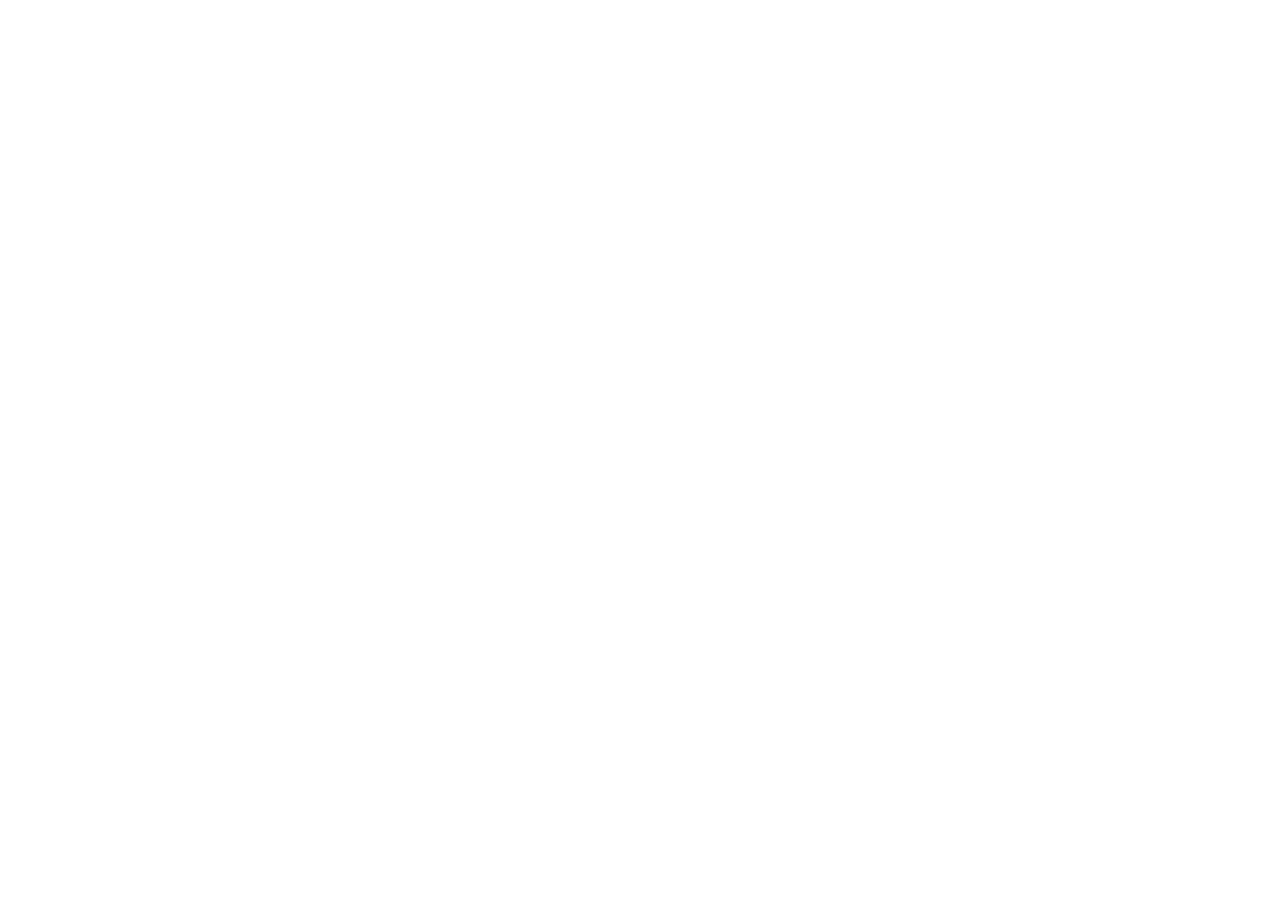
==== game/index.html @ eef2e668 "game base" ====
<!DOCTYPE html>
<html lang="en">
<head>
   <link rel="game" href="game.js">
   <link rel="gameredenerer" href="gamerenderer.js"> 
   <link rel="gamelogic" href="gamelogic.js">


</head>
<body>
    
</body>
</html>
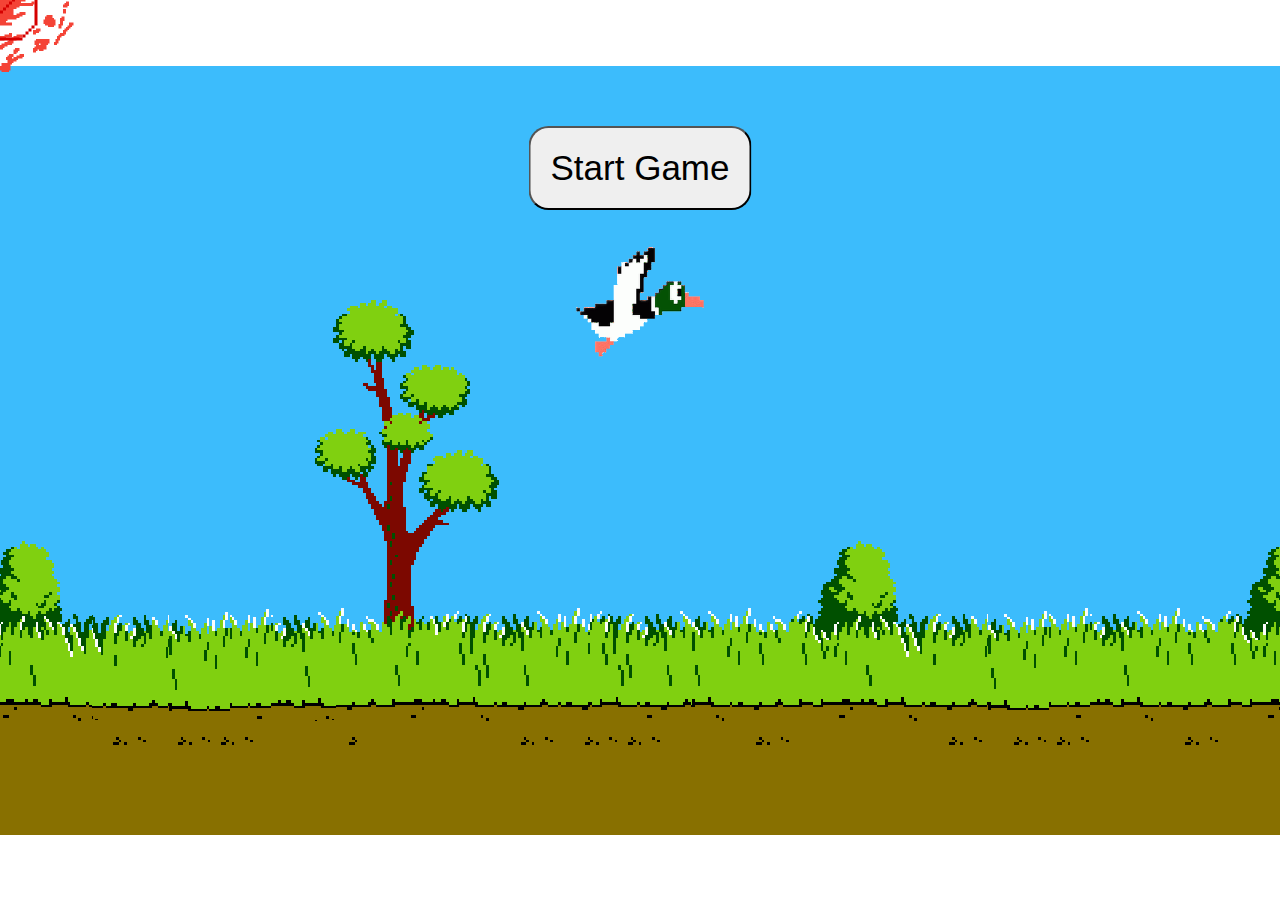
==== commit e0dcf613: "Game" ====
--- a/game/index.html
+++ b/game/index.html
@@ -1,13 +1,24 @@
 <!DOCTYPE html>
 <html lang="en">
 <head>
-   <link rel="game" href="game.js">
-   <link rel="gameredenerer" href="gamerenderer.js"> 
-   <link rel="gamelogic" href="gamelogic.js">
-
-
+   <meta charset="UTF-8">
+   <meta http-equiv="X-UA-Compatible" content="IE=edge">
+   <meta name="viewport" content="width=device-width, initial-scale=1.0">
+   <title>Document</title>
+   <link rel="stylesheet" href="style.css">
 </head>
 <body>
-    
+   <div class="container">
+      <button type="button">Start Game</button>
+      <img src="pics/target.png" alt="" class='cursor'>
+      <img src="pics/duck.gif" alt="" class='duck'>
+      <img src="pics/blood.png" alt="" class='blood'>
+
+   </div>
+   
+   <audio class='shot' src="audio/gun-shot.mp3"></audio>
+   <audio class='point' src="audio/points.mp3"></audio>
+
+   <script src="script.js"></script>
 </body>
 </html>--- a/game/style.css
+++ b/game/style.css
@@ -0,0 +1,51 @@
+*{
+    padding: 0;
+    margin: 0;
+    box-sizing: border-box;
+}
+
+body{
+    background:url("pics/stage.png");
+    background-repeat: no-repeat;
+    background-size: 100%;
+    background-position:center ;
+    width: 100vw;
+    height: 100vh;
+    overflow: hidden;
+  
+}
+.container{
+    position: relative;
+}
+
+.cursor, .blood{
+    position: absolute;
+    width: 150px;
+    height: 150px;
+    z-index: 3;
+    transform: translate(-50%,-50%);
+    pointer-events: none;
+}
+.blood{
+    z-index: 1;
+}
+
+button{
+    border-radius: 20px;
+    font-size:35px ;
+    padding: 20px;
+    position: absolute;
+    left: 50%;
+    transform: translate(-50%,150%);
+    z-index: 1  ;
+}
+
+.duck{ 
+    width: 150px;
+    height: 150px;
+    position: absolute;
+    left: 50%;
+    transform: translate(-50%,150%);
+    z-index: 2  ;
+    transition: all 1s;
+}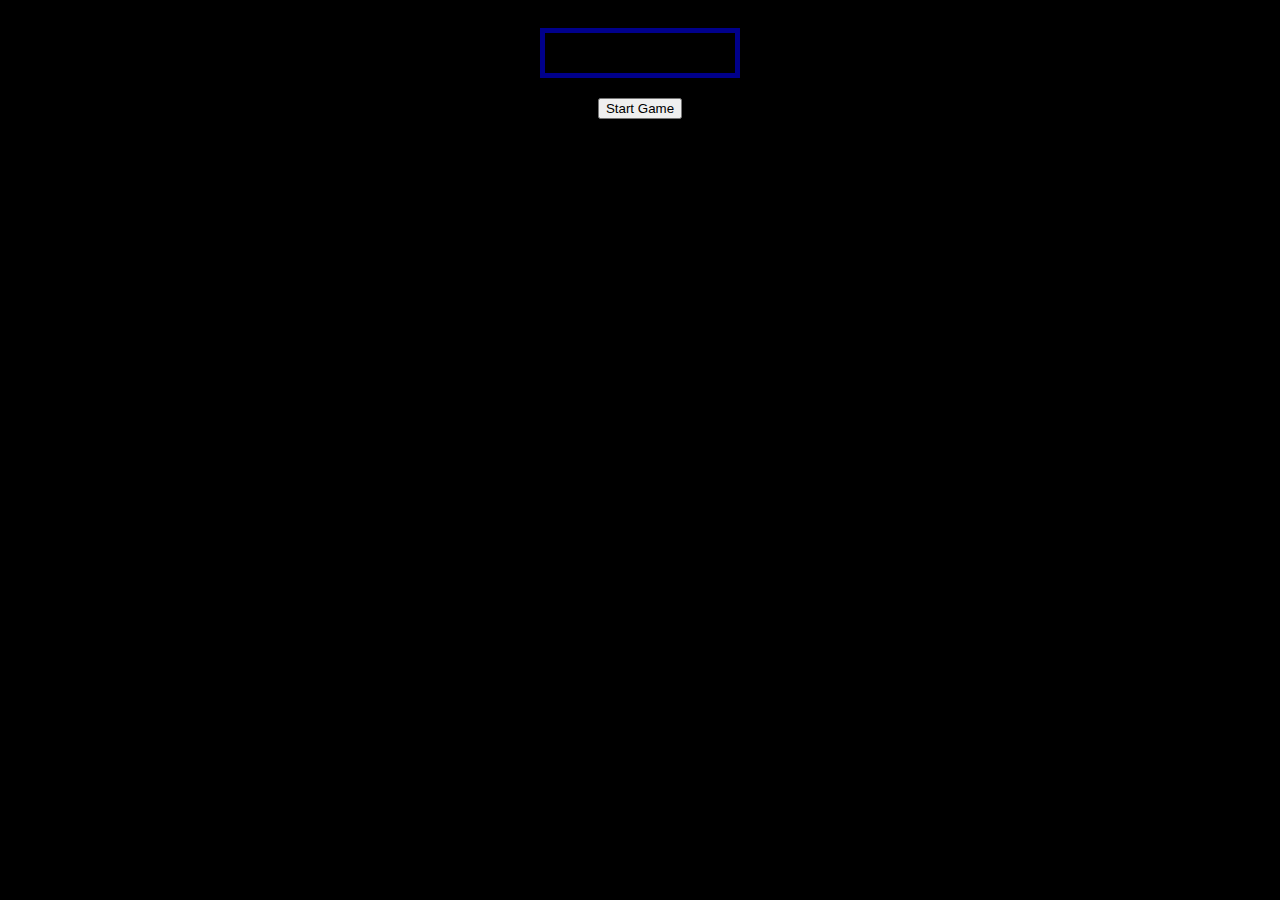
==== commit 1b6d653b: "New game" ====
--- a/game/index.html
+++ b/game/index.html
@@ -1,24 +1,17 @@
 <!DOCTYPE html>
 <html lang="en">
-<head>
-   <meta charset="UTF-8">
-   <meta http-equiv="X-UA-Compatible" content="IE=edge">
-   <meta name="viewport" content="width=device-width, initial-scale=1.0">
-   <title>Document</title>
-   <link rel="stylesheet" href="style.css">
-</head>
-<body>
-   <div class="container">
-      <button type="button">Start Game</button>
-      <img src="pics/target.png" alt="" class='cursor'>
-      <img src="pics/duck.gif" alt="" class='duck'>
-      <img src="pics/blood.png" alt="" class='blood'>
-
-   </div>
-   
-   <audio class='shot' src="audio/gun-shot.mp3"></audio>
-   <audio class='point' src="audio/points.mp3"></audio>
-
-   <script src="script.js"></script>
-</body>
-</html>+  <head>
+    <meta charset="UTF-8" />
+    <meta name="viewport" content="width=device-width, initial-scale=1.0" />
+    <link rel="stylesheet" href="style.css">
+    <title>JS Pacman</title>
+  </head>
+  <body>
+    <div id="wrapper">
+      <div id="game"></div>
+      <div id="score"></div>
+      <button id="start-button">Start Game</button>
+    </div>
+    <script src="./index.js"></script>
+  </body>
+</html>
--- a/game/style.css
+++ b/game/style.css
@@ -1,51 +1,166 @@
-*{
-    padding: 0;
-    margin: 0;
-    box-sizing: border-box;
+* {
+  box-sizing: border-box;
 }
 
-body{
-    background:url("pics/stage.png");
-    background-repeat: no-repeat;
-    background-size: 100%;
-    background-position:center ;
-    width: 100vw;
-    height: 100vh;
-    overflow: hidden;
-  
-}
-.container{
-    position: relative;
+body {
+  background: black no-repeat center center fixed;
+  background-size: cover;
 }
 
-.cursor, .blood{
-    position: absolute;
-    width: 150px;
-    height: 150px;
-    z-index: 3;
-    transform: translate(-50%,-50%);
-    pointer-events: none;
-}
-.blood{
-    z-index: 1;
+#wrapper {
+  position: relative;
+  display: flex;
+  flex-direction: column;
+  align-items: center;
+  justify-content: center;
 }
 
-button{
-    border-radius: 20px;
-    font-size:35px ;
-    padding: 20px;
-    position: absolute;
-    left: 50%;
-    transform: translate(-50%,150%);
-    z-index: 1  ;
+#game {
+  position: relative;
+  display: inline-grid;
+  background: black;
 }
 
-.duck{ 
-    width: 150px;
-    height: 150px;
-    position: absolute;
-    left: 50%;
-    transform: translate(-50%,150%);
-    z-index: 2  ;
-    transition: all 1s;
+.game-status {
+  position: absolute;
+  top: 0;
+  left: 0;
+  display: flex;
+  align-items: center;
+  justify-content: center;
+  width: 100%;
+  height: 50px;
+  border: 5px darkblue solid;
+  background: black;
+  color: white;
+  font-family: Arial, Helvetica, sans-serif;
+  font-size: 1.5rem;
+}
+
+#score {
+  display: flex;
+  align-items: center;
+  justify-content: center;
+  width: 200px;
+  height: 50px;
+  border: 5px darkblue solid;
+  background: black;
+  margin-top: 20px;
+  color: white;
+  font-family: Arial, Helvetica, sans-serif;
+  font-size: 2rem;
+}
+
+#start-button {
+  margin-top: 20px;
+}
+
+.hide {
+  display: none;
+}
+
+.square {
+  display: block;
+}
+
+.blank {
+  background: black;
+}
+
+.wall {
+  border: 1px solid blue;
+}
+
+.dot {
+  background: white;
+  border: 8px solid black;
+  border-radius: 50%;
+}
+
+.pill {
+  background: white;
+  border: 5px solid black;
+  border-radius: 50%;
+}
+
+.ghost {
+  position: relative;
+  border-radius: 10px 10px 2px 2px;
+  border: none;
+}
+
+.ghost::before {
+  content: '';
+  display: block;
+  position: absolute;
+  width: 3px;
+  height: 3px;
+  background: black;
+  border-radius: 50%;
+  left: 3px;
+  top: 5px;
+  border: 2px solid white;
+}
+
+.ghost::after {
+  content: '';
+  display: block;
+  position: absolute;
+  width: 3px;
+  height: 3px;
+  background: black;
+  border-radius: 50%;
+  right: 3px;
+  top: 5px;
+  border: 2px solid white;
+}
+
+.scared {
+  background: blue !important;
+}
+
+.blinky {
+  background: red;
+}
+
+.pinky {
+  background: pink;
+}
+
+.inky {
+  background: cyan;
+}
+
+.clyde {
+  background: orange;
+}
+
+.pacman {
+  background: yellow;
+  border: none;
+  border-radius: 50%;
+  clip-path: polygon(
+    0 0,
+    20px 0,
+    20px -5px,
+    8px 10px,
+    20px 25px,
+    20px 20px,
+    0 20px
+  );
+  animation: chew 0.2s linear forwards infinite;
+}
+
+@keyframes chew {
+  50% {
+    clip-path: polygon(
+      0 0,
+      20px 0,
+      20px 10px,
+      8px 10px,
+      20px 10px,
+      20px 20px,
+      0 20px
+    );
+  }
 }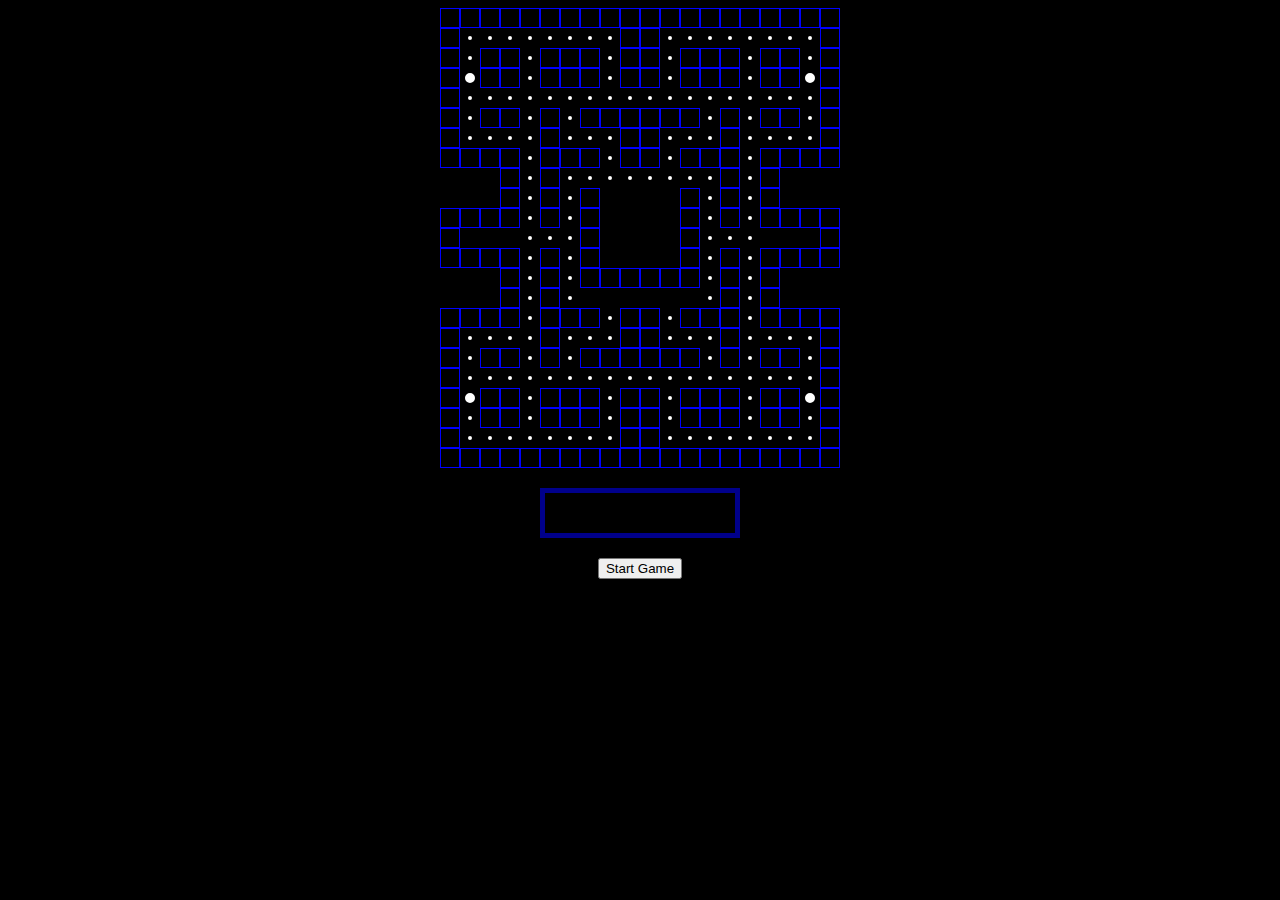
==== commit 17e34067: "game final" ====
--- a/game/index.html
+++ b/game/index.html
@@ -12,6 +12,6 @@
       <div id="score"></div>
       <button id="start-button">Start Game</button>
     </div>
-    <script src="./index.js"></script>
+    <script defer type="module" src="index.js"></script>
   </body>
 </html>
